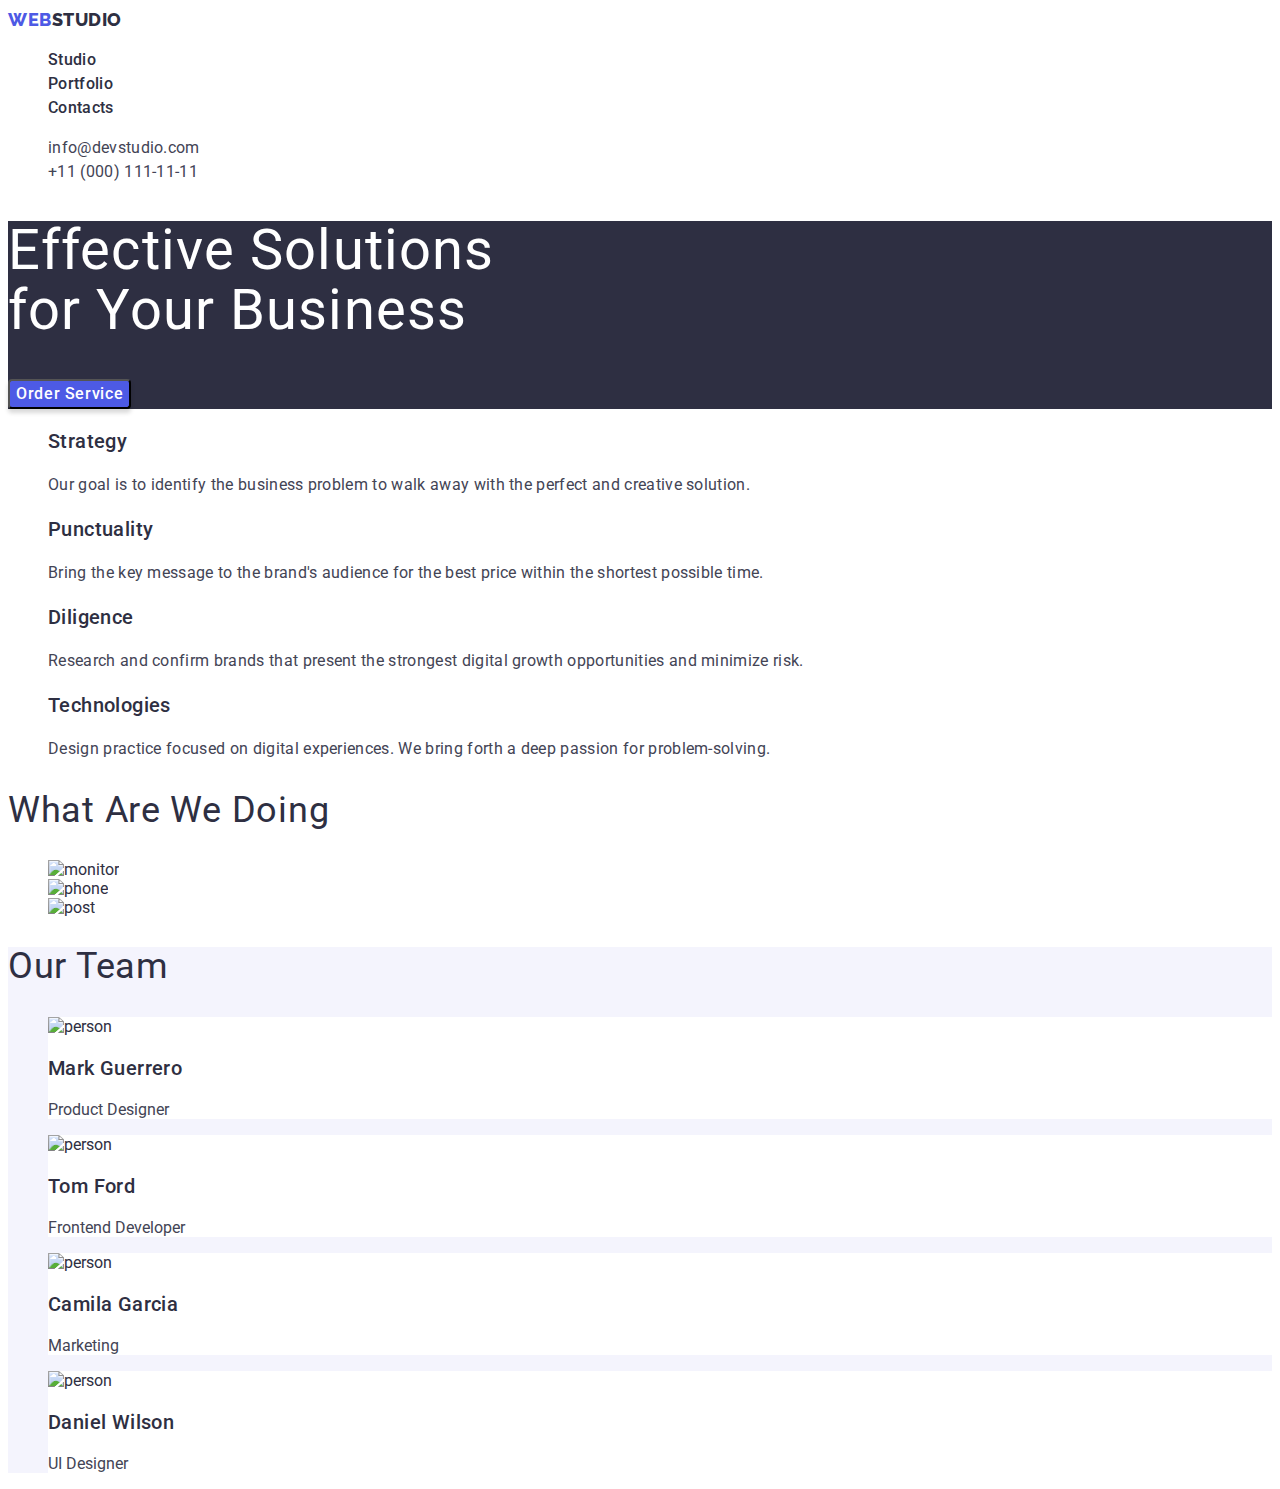
==== index.html @ 54404066 "var upodates" ====
<!DOCTYPE html>
<html lang="en">
<head>
    <meta charset="UTF-8">
    <meta http-equiv="X-UA-Compatible" content="IE=edge">
    <meta name="viewport" content="width=device-width, initial-scale=1.0">
    <title>Document</title>
    <link rel="preconnect" href="https://fonts.googleapis.com"><link rel="preconnect" href="https://fonts.gstatic.com" crossorigin><link href="https://fonts.googleapis.com/css2?family=Raleway:wght@800&family=Roboto:wght@400;500;700;900&display=swap" rel="stylesheet">
    <link rel="stylesheet" href="./css/styles.css">
</head>
<body>
    <!---------- HEADER ---------->
    <header class="page-header"> 
        <nav class="page-nav">
            <a class="header-logo link" href="/">Web<span class="span-header">Studio</span></a>
            <ul class="menu list">
            <li class="menu-item">
                <a class="menu-link link" href="./index.html">Studio</a>
            </li>
            <li class="menu-item">
                <a class="menu-link link" href="./portfolio.html">Portfolio</a>
            </li>
            <li class="menu-item">
                <a class="menu-link link" href="">Contacts</a>
            </li>
        </ul>
    </nav>
    <address>
    <ul class="contact-info-item list">
        <li><a class="contact-link link" href="mailto:info@devstudio.com">info@devstudio.com</a></li>
        <li><a class="contact-link link" href="tel:+110001111111">+11 (000) 111-11-11</a></li>
    </ul>
</address>
    </header>
    <!-------------- MAIN - SECTION 1  -------------> 
    <main>
        <section class="product">
            <h1 class="product-offer">Effective Solutions for Your Business</h1>
                <button class="modal-btn" type="button">Order Service</button> 
        </section>
        <!-------------- MAIN - SECTION 2  -------------> 
        <section class="value">
            <h2 class="value-name visually-hidden">Advantages</h2>
            <ul class="value-name-list list">
                <li class="value-name-item">
                    <h3 class="value-header">Strategy</h3>
                    <p class="value-text">Our goal is to identify the business problem to walk away with the perfect and creative solution. </p>
                </li>
                <li class="values-name-item">
                    <h3 class="value-header">Punctuality</h3>
                    <p class="value-text">Bring the key message to the brand's audience for the best price within the shortest possible time.</p>
                </li>
                <li class="values-name-item">
                    <h3 class="value-header">Diligence</h3>
                    <p class="value-text">Research and confirm brands that present the strongest digital growth opportunities and minimize risk.</p>
                </li>
                <li class="values-name-item">
                    <h3 class="value-header">Technologies</h3>
                    <p class="value-text">Design practice focused on digital experiences. We bring forth a deep passion for problem-solving.</p>
                </li>
            </ul>
        </section>
        <!-------------- MAIN - SECTION 3  -------------> 
        <section class="activities">
            <h2 class="activities-header">What are we doing</h2>
            <ul class="activities-list list">
                <li class="activities-item"><img src="./images/comp.jpg" alt="monitor" width="360"></li>
                <li class="activities-item"><img src="./images/phone.jpg" alt="phone" width="360"></li>
                <li class="activities-item"><img src="./images/post.jpg" alt="post" width="360"></li>
            </ul>
        </section>
        <!-------------- MAIN - SECTION 4  -------------> 
        <section class="team">
            <h2 class="team-header">Our Team</h2>
            <ul class="team-list list">
                <li class="team-item">
                    <img class="img" src="./images/person1.jpg" alt="person" width="264" />
                    <h3 class="team-name">Mark Guerrero</h3>
                    <p class="team-text">Product Designer</p>
                </li>
                <li class="team-item">
                    <img class="img" src="./images/person2.jpg" alt="person" width="264" />
                    <h3 class="team-name">Tom Ford</h3>
                    <p class="team-text">Frontend Developer</p> 
                </li>
                <li class="team-item">
                    <img class="img" src="./images/person3.jpg" alt="person" width="264" />
                    <h3 class="team-name">Camila Garcia</h3>
                    <p class="team-text">Marketing</p>
                </li>
                <li class="team-item">
                    <img class="img" src="./images/person4.jpg" alt="person" width="264" />
                    <h3 class="team-name">Daniel Wilson</h3>
                    <p class="team-text">UI Designer</p>
                </li>
            </ul>
        </section>
    </main>
    <!----------------- FOOTER ------------->
   
    




</body>
</html>
---- css/styles.css ----
:root {
--main-text-color: #2E2F42;
--secondary-text-color: #434455;
--pseudoclass-clr: #404BBF;
--logo-btn-clr: #4D5AE5;
--main-header-font-weight: 700;
}

/* ----- сброс фильтров ----- */

.list {
list-style: none;
}
.link {
text-decoration: none;
color: inherit;
font-style: normal;
}
body {
font-family: 'Roboto', sans-serif;
font-size: 16px;
font-weight: 400;
color: var(--main-text-color);
background-color:#FFFFFF;
} 

/* -------- HEADER ------- */

.header-logo {
font-family: 'Raleway', sans-serif; 
font-weight: 800;
font-size: 18px;
line-height: 1.33;
letter-spacing: 0.03em;
text-transform: uppercase;
color: var(--logo-btn-clr);
}

.span-header {
color: var(--main-text-color);
}

.menu-link {
font-family: 'Roboto', sans-serif;
font-weight: 500;
font-size: 16px;
line-height: 1.5;
letter-spacing: 0.02em;
color: var(--main-text-color);
}

.menu-link:hover,
.menu-link:focus {
    color:var(--pseudoclass-clr);
}
.menu-link:active {
    color: var(--pseudoclass-clr);
}

.contact-info-item {
font-family: 'Roboto';
font-weight: 400;
font-size: 16px;
line-height: 1.5;
letter-spacing: 0.02em;
color: var(--secondary-text-color);
}

.contact-link:active {
    color:var(--pseudoclass-clr);
}

.contact-link:hover,
.contact-link:focus {
    color: var(--pseudoclass-clr);
}

/* -------- SECTION 1 -------- */

.product {
background-color: var(--main-text-color);
}

.product-offer {
font-weight: var(--header-font-weight);
font-size: 56px;
line-height: 1.07;
letter-spacing: 0.02em;
color: #FFFFFF;
width: 494px;
}

.modal-btn{
font-family: 'Roboto';
font-weight: 500;
font-size: 16px;
line-height: 1.5;
letter-spacing: 0.04em;
color: #FFFFFF;
background-color: var(--logo-btn-clr);
box-shadow: 0px 4px 4px rgba(0, 0, 0, 0.15);
border-radius: 4px;
cursor:pointer;
}

.modal-btn:hover,
.modal-btn:focus{
    background-color: var(--pseudoclass-clr);
}

/* -----------SECTION 2--------- */


.visually-hidden {
    position: absolute;
      white-space: nowrap;
      width: 1px;
      height: 1px;
      overflow: hidden;
      border: 0;
      padding: 0;
      clip: rect(0 0 0 0);
      clip-path: inset(50%);
      margin: -1px;
}

.value-header{
font-weight: 500;
font-size: 20px;
line-height: 1.2;
letter-spacing: 0.02em;
}

.value-text{
font-size: 16px;
line-height: 1.5;
letter-spacing: 0.02em;
color: var(--secondary-text-color);
}

/* ---------- SECTION 3 -------- */

.activities-header{
font-weight: var(--header-font-weight);
font-size: 36px;
line-height: 1.11;
letter-spacing: 0.02em;
text-transform: capitalize;
color: var(--main-text-color);
}

/* ---------- SECTION 4 -------- */

.team{
background-color: #F4F4FD;
}

.team-header{
font-weight: var(--header-font-weight);
font-size: 36px;
line-height: 1.11;
letter-spacing: 0.02em;
text-transform: capitalize;
color: var(--main-text-color);
}

.team-name{
font-weight: 500;
font-size: 20px;
line-height: 1.2;
letter-spacing: 0.02em;
color: var(--main-text-color);
}

.team-item{
    background-color: #FFFFFF;
}
.team-text{
    color: var(--secondary-text-color);
}

/* --------- FOOTER ------- */

.footer{
background-color: var(--main-text-color);
}
.footer-logo{
font-family: 'Raleway', sans-serif;
font-weight: 800;
font-size: 18px;
line-height: 1.16;
letter-spacing: 0.03em;
text-transform: uppercase;
color: var(--logo-btn-clr);
}

.span-footer{
    color: #F4F4FD;
}

.footer-text{
    color: #E7E9FC;
}

.filter-btn{
font-family: 'Roboto';
font-style: normal;
font-weight: 500;
font-size: 16px;
line-height: 1.5;
letter-spacing: 0.04em;
color: var(--pseudoclass-clr);
background-color: #F4F4FD;
border: 1px solid #E7E9FC;
border-radius: 4px;
cursor:pointer;
}

.filter-btn:hover,
.filter-btn:focus{
color: #FFFFFF;
background: var(--pseudoclass-clr);
}

.portfolio-name{
font-weight: 500;
font-size: 20px;
line-height: 1.2;
color: var(--main-text-color);
}

.portfolio-text{
    color: var(--secondary-text-color);
}
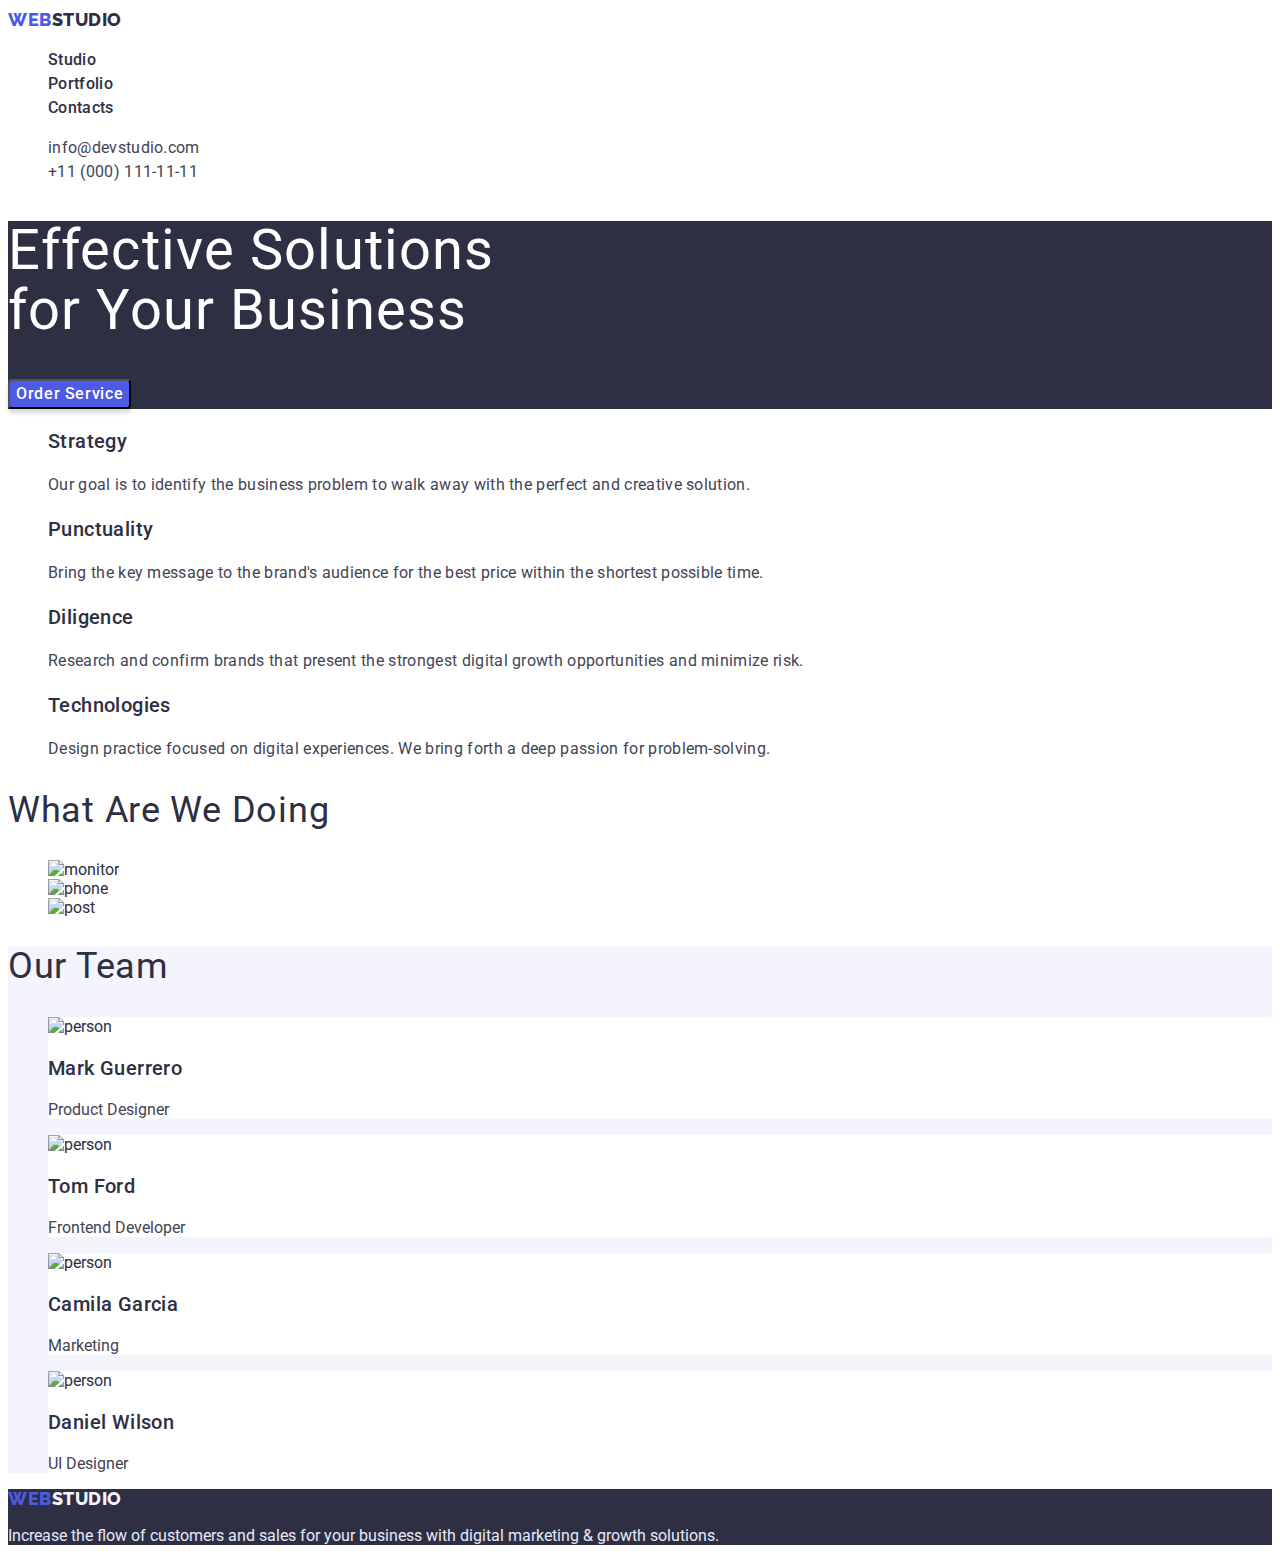
==== commit 0c049183: "logo update" ====
--- a/index.html
+++ b/index.html
@@ -12,7 +12,7 @@
     <!---------- HEADER ---------->
     <header class="page-header"> 
         <nav class="page-nav">
-            <a class="header-logo link" href="/">Web<span class="span-header">Studio</span></a>
+            <a class="header-logo link" href="./index.html">Web<span class="span-header">Studio</span></a>
             <ul class="menu list">
             <li class="menu-item">
                 <a class="menu-link link" href="./index.html">Studio</a>
@@ -97,11 +97,9 @@
         </section>
     </main>
     <!----------------- FOOTER ------------->
-   
-    
-
-
-
-
+    <footer class="footer">
+        <a class="footer-logo link" href="./index.html">Web<span class="span-footer">Studio</span></a>
+        <p class="footer-text">Increase the flow of customers and sales for your business with digital marketing & growth solutions.</p>
+    </footer>
 </body>
 </html>